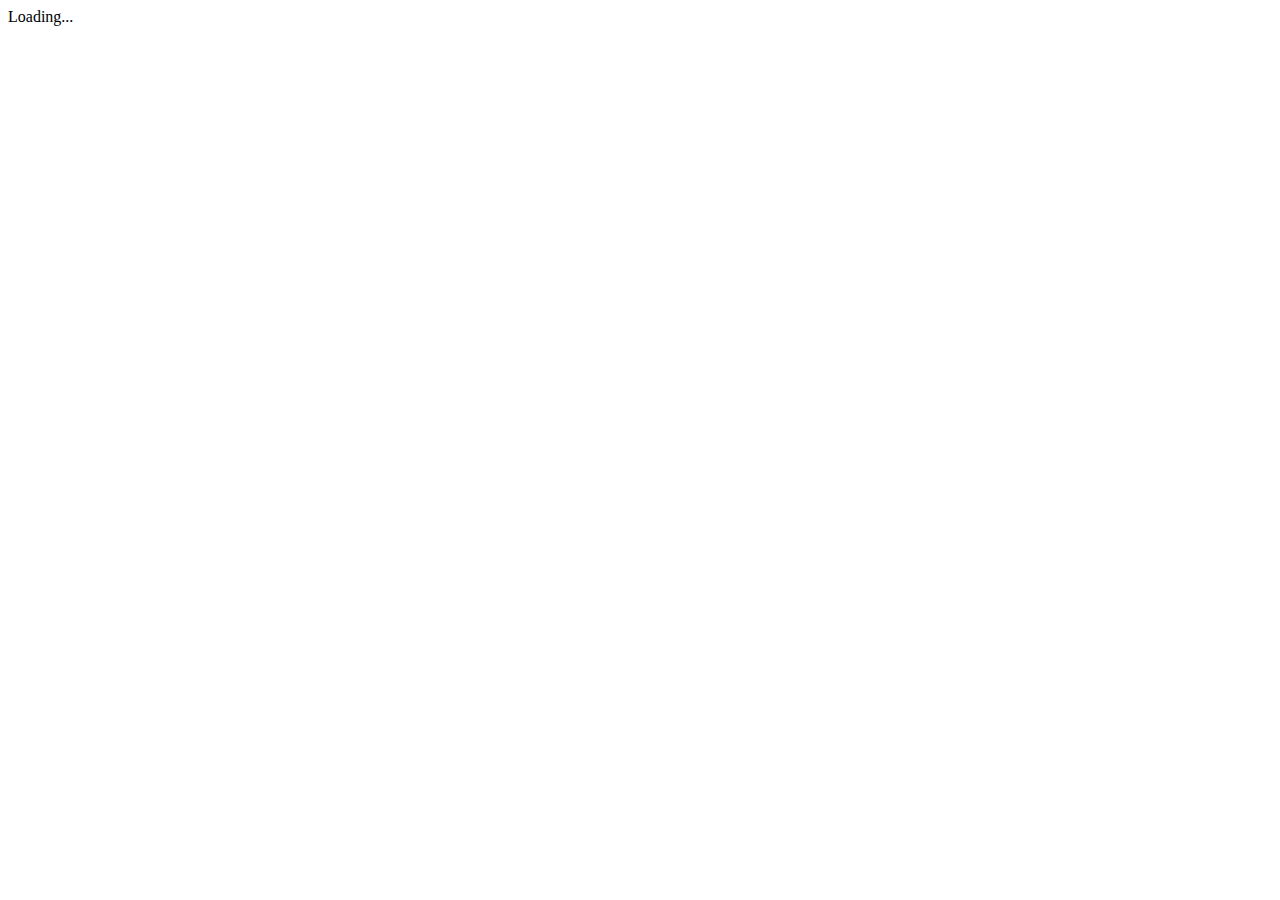
==== web/index.html @ 55cca45c "initial commit" ====
<!doctype html>
<html>
<head>
    <meta charset="utf-8">
    <meta http-equiv="X-UA-Compatible" content="IE=edge">
    <meta name="description" content="">
    <meta name="viewport" content="width=device-width, initial-scale=1">

    <title>Avast, Ye Pirates</title>

    <link rel="stylesheet" href="styles.css">

    <script defer type="application/dart" src="main.dart"></script>
    <script defer src="packages/browser/dart.js"></script>
</head>
<body>
<app>Loading...</app>
</body>
</html>
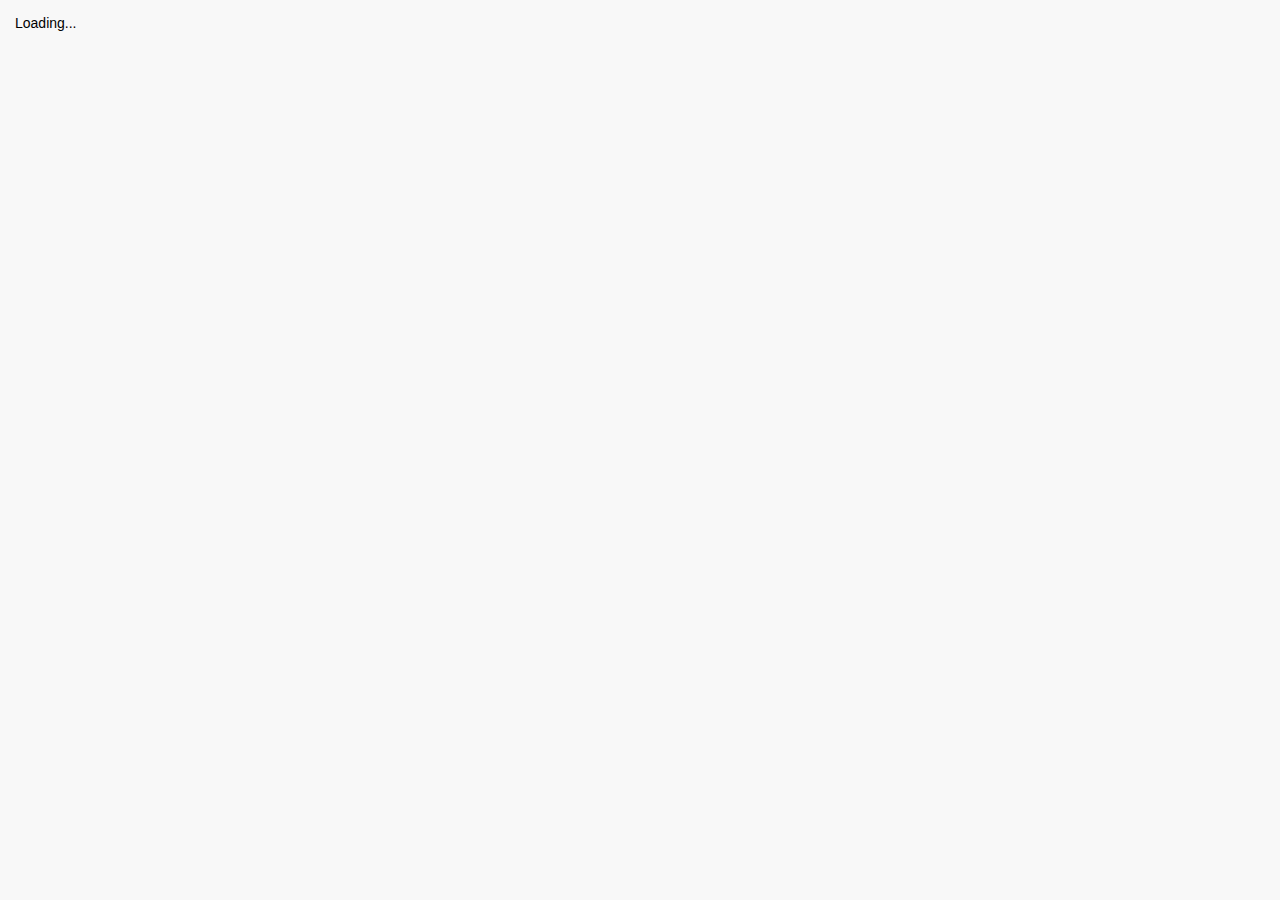
==== commit d416d9f6: "fixed typo" ====
--- a/web/index.html
+++ b/web/index.html
@@ -8,7 +8,7 @@
 
     <title>Avast, Ye Pirates</title>
 
-    <link rel="stylesheet" href="styles.css">
+    <link rel="stylesheet" href="style.css">
 
     <script defer type="application/dart" src="main.dart"></script>
     <script defer src="packages/browser/dart.js"></script>
--- a/web/style.css
+++ b/web/style.css
@@ -0,0 +1,67 @@
+body {
+    background-color: #F8F8F8;
+    font-family: 'Open Sans', sans-serif;
+    font-size: 14px;
+    font-weight: normal;
+    line-height: 1.2em;
+    margin: 15px;
+}
+
+h1, p {
+    color: #333;
+}
+
+.widgets {
+    padding-bottom: 20pt;
+    float: left;
+}
+
+.badge {
+    border: 2px solid brown;
+    border-radius: 1em;
+    background: red;
+    font-size: 14pt;
+    width: 14em;
+    height: 7em;
+    text-align: center;
+    float: left;
+    margin-left: 20px;
+    white-space: nowrap;
+    overflow: hidden;
+}
+
+.greeting {
+    color: white;
+    font-family: sans-serif;
+    padding: 0.5em;
+}
+
+.name {
+    color: black;
+    background: white;
+    font-family: "Marker Felt", cursive;
+    font-size: 25pt;
+    padding-top: 1.0em;
+    padding-bottom: 0.7em;
+    height: 16px;
+}
+
+button {
+    font-size: 12pt;
+    margin-top: 20px;
+    display: block;
+}
+
+input[type="text"] {
+    font-size: 12pt;
+    margin-top: 10pt;
+    margin-bottom: 10pt;
+    width: 12em;
+    display: block;
+}
+
+@media all and (max-width: 500px) {
+    .badge {
+        margin-left: 0;
+    }
+}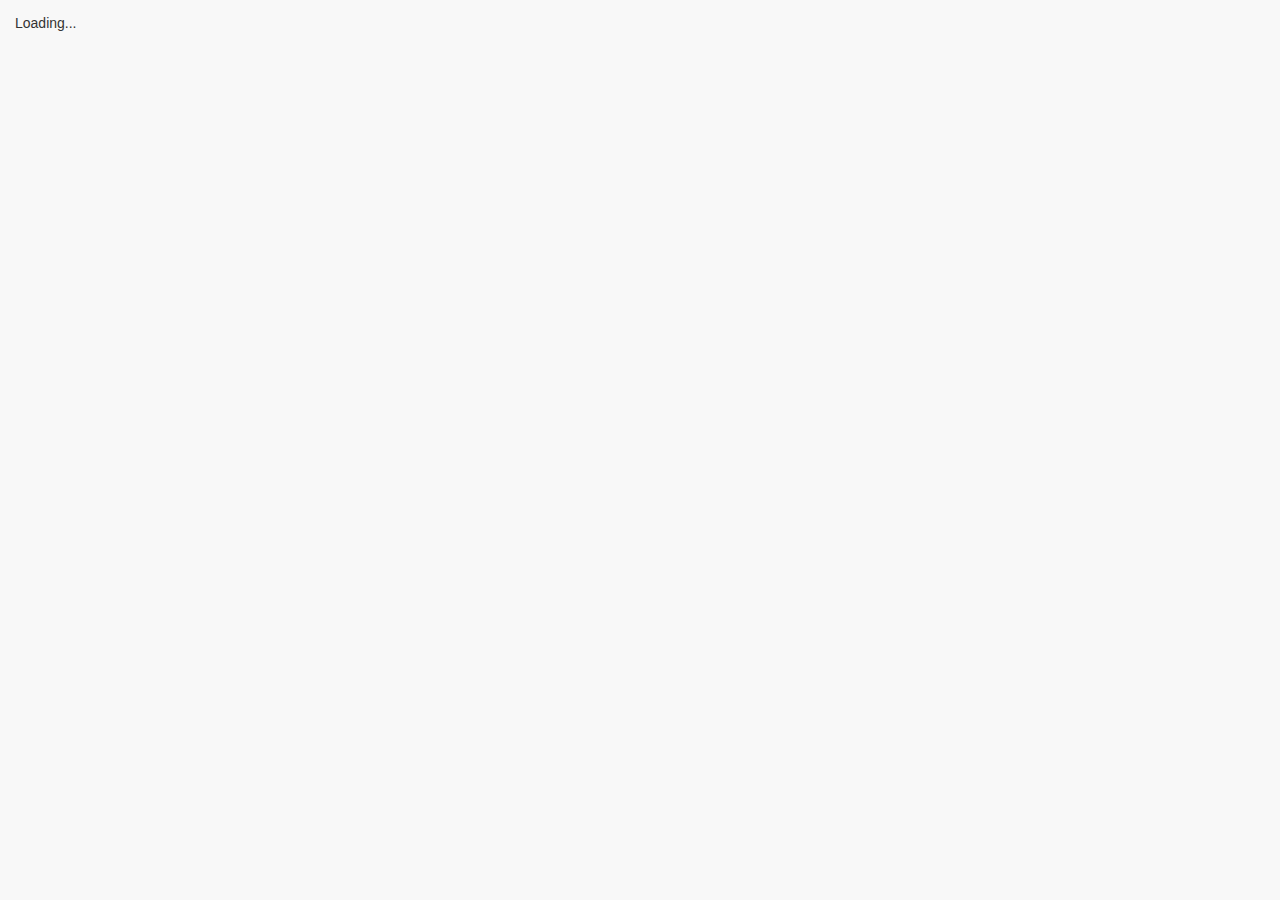
==== commit c4ca9354: "Stable merge" ====
--- a/web/index.html
+++ b/web/index.html
@@ -1,19 +1,19 @@
-<!doctype html>
+<!DOCTYPE html>
 <html>
-<head>
+<head><title>Grassy Knowl | Homebase</title>
     <meta charset="utf-8">
     <meta http-equiv="X-UA-Compatible" content="IE=edge">
-    <meta name="description" content="">
-    <meta name="viewport" content="width=device-width, initial-scale=1">
-
-    <title>Avast, Ye Pirates</title>
-
+    <meta name="viewport" content="width=device-width, initial-scale=1.0, user-scalable=no">
+    <meta name="theme-color" content="#337ab7">
+    <meta name="msapplication-navbutton-color" content="#337ab7">
+    <meta name="apple-mobile-web-app-status-bar-style" content="#337ab7">
+    <link rel="stylesheet" href="https://maxcdn.bootstrapcdn.com/bootstrap/3.3.6/css/bootstrap.min.css">
+    <link rel="stylesheet" href="https://maxcdn.bootstrapcdn.com/font-awesome/4.5.0/css/font-awesome.min.css">
     <link rel="stylesheet" href="style.css">
-
-    <script defer type="application/dart" src="main.dart"></script>
-    <script defer src="packages/browser/dart.js"></script>
 </head>
 <body>
 <app>Loading...</app>
+<script defer type="application/dart" src="main.dart"></script>
+<script defer src="packages/browser/dart.js"></script>
 </body>
 </html>--- a/web/style.css
+++ b/web/style.css
@@ -1,3 +1,29 @@
+::-webkit-input-placeholder { /* WebKit, Blink, Edge */
+    color: rgb(47, 61, 127) !important;
+}
+
+:-moz-placeholder { /* Mozilla Firefox 4 to 18 */
+    color: rgb(47, 61, 127) !important;
+    opacity: 1;
+}
+
+::-moz-placeholder { /* Mozilla Firefox 19+ */
+    color: rgb(47, 61, 127) !important;
+    opacity: 1;
+}
+
+:-ms-input-placeholder { /* Internet Explorer 10-11 */
+    color: rgb(47, 61, 127) !important;
+}
+
+#search-form {
+    margin-top: 7px;
+}
+
+#dev-disclaimer {
+    padding: 5px 10px;
+}
+
 body {
     background-color: #F8F8F8;
     font-family: 'Open Sans', sans-serif;
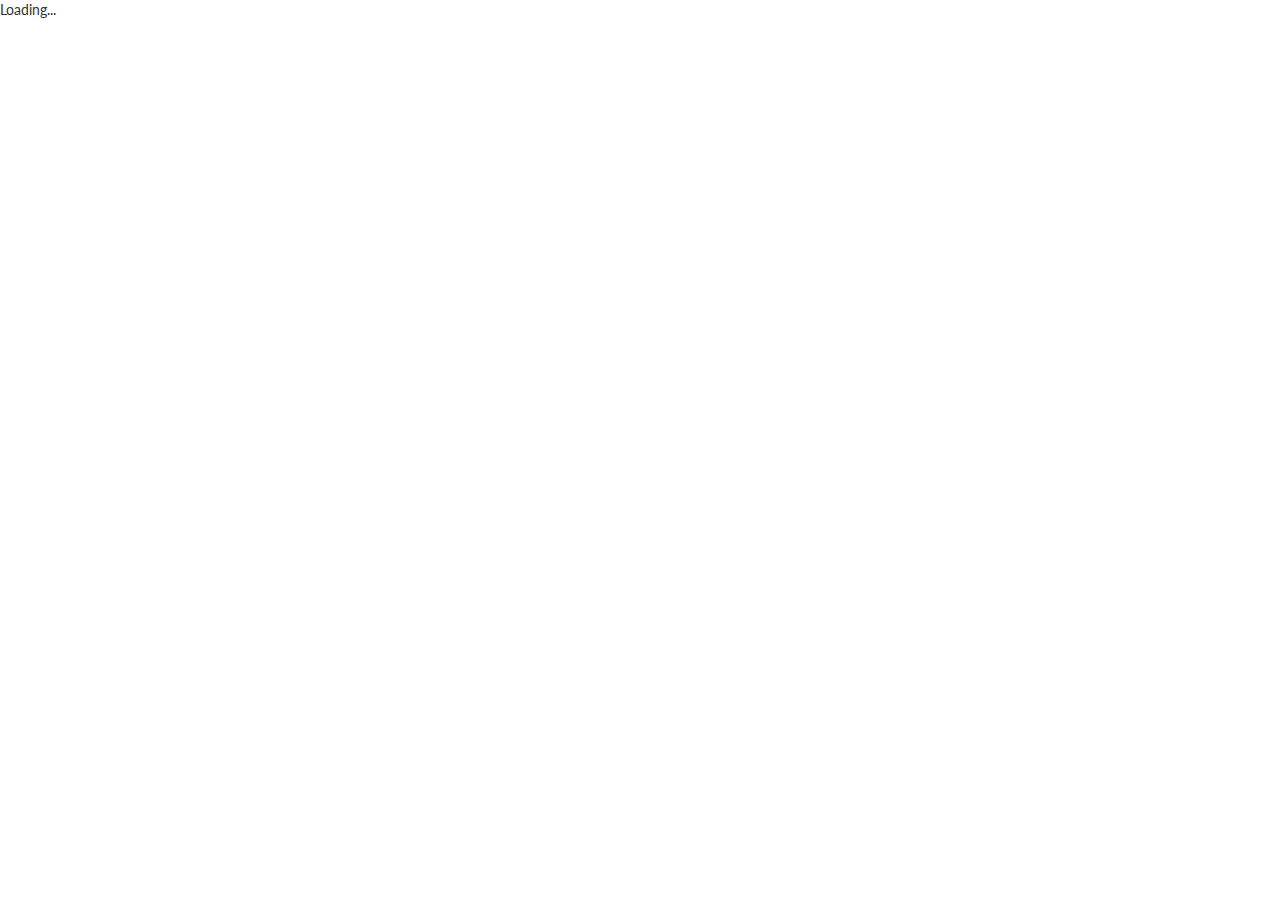
==== commit b5e8629a: "Basic Design Complete" ====
--- a/web/index.html
+++ b/web/index.html
@@ -7,13 +7,15 @@
     <meta name="theme-color" content="#337ab7">
     <meta name="msapplication-navbutton-color" content="#337ab7">
     <meta name="apple-mobile-web-app-status-bar-style" content="#337ab7">
+
     <link rel="stylesheet" href="https://maxcdn.bootstrapcdn.com/bootstrap/3.3.6/css/bootstrap.min.css">
     <link rel="stylesheet" href="https://maxcdn.bootstrapcdn.com/font-awesome/4.5.0/css/font-awesome.min.css">
     <link rel="stylesheet" href="style.css">
+
+    <script defer type="application/dart" src="main.dart"></script>
+    <script defer src="packages/browser/dart.js"></script>
 </head>
 <body>
 <app>Loading...</app>
-<script defer type="application/dart" src="main.dart"></script>
-<script defer src="packages/browser/dart.js"></script>
 </body>
 </html>--- a/web/style.css
+++ b/web/style.css
@@ -1,3 +1,9 @@
+@import url(https://fonts.googleapis.com/css?family=Roboto|Lato|Comfortaa);
+
+@-ms-viewport {
+    width: auto !important;
+}
+
 ::-webkit-input-placeholder { /* WebKit, Blink, Edge */
     color: rgb(47, 61, 127) !important;
 }
@@ -22,60 +28,40 @@
 
 #dev-disclaimer {
     padding: 5px 10px;
+    line-height: 1.5em;
+}
+
+#footer-div {
+    width: 100%;
+    height: 100px;
+    position: absolute;
+    bottom: 0;
+    left: 0;
+}
+
+.f-comfortaa {
+    font-family: Comfortaa, sans-serif;
+}
+
+html {
+    height: 100%;
+    margin: 0;
+    border: 0;
+    padding: 0;
 }
 
 body {
-    background-color: #F8F8F8;
-    font-family: 'Open Sans', sans-serif;
+    font-family: Lato, Tahoma, sans-serif;
+    font-weight: 400;
+    padding-bottom: 100px;
+    min-height: 100%;
+    position: relative;
+    background-color: #FFF;
     font-size: 14px;
-    font-weight: normal;
-    line-height: 1.2em;
-    margin: 15px;
 }
 
 h1, p {
     color: #333;
-}
-
-.widgets {
-    padding-bottom: 20pt;
-    float: left;
-}
-
-.badge {
-    border: 2px solid brown;
-    border-radius: 1em;
-    background: red;
-    font-size: 14pt;
-    width: 14em;
-    height: 7em;
-    text-align: center;
-    float: left;
-    margin-left: 20px;
-    white-space: nowrap;
-    overflow: hidden;
-}
-
-.greeting {
-    color: white;
-    font-family: sans-serif;
-    padding: 0.5em;
-}
-
-.name {
-    color: black;
-    background: white;
-    font-family: "Marker Felt", cursive;
-    font-size: 25pt;
-    padding-top: 1.0em;
-    padding-bottom: 0.7em;
-    height: 16px;
-}
-
-button {
-    font-size: 12pt;
-    margin-top: 20px;
-    display: block;
 }
 
 input[type="text"] {
@@ -85,9 +71,3 @@
     width: 12em;
     display: block;
 }
-
-@media all and (max-width: 500px) {
-    .badge {
-        margin-left: 0;
-    }
-}